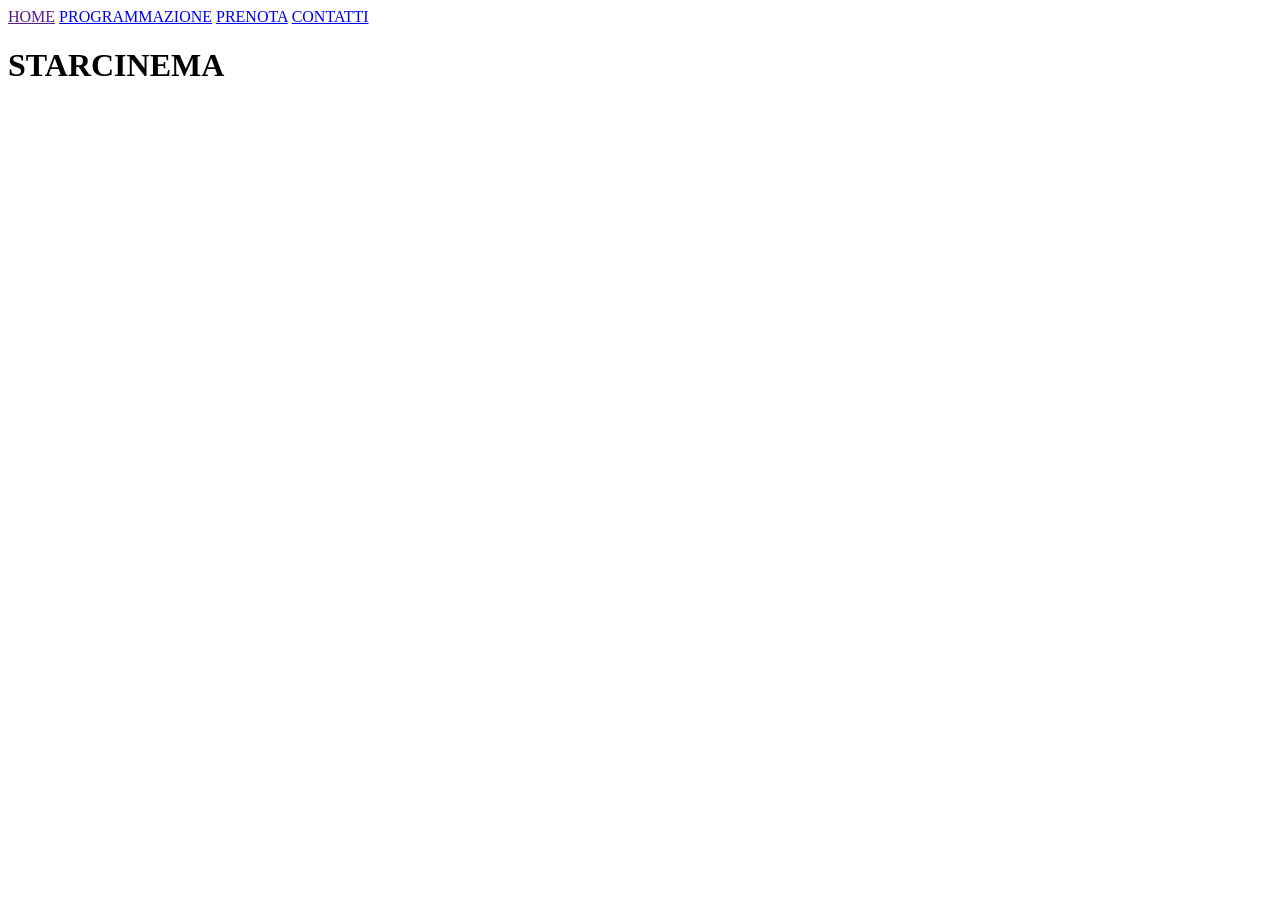
==== contatti.html @ 3aa4c406 "aggiunto lo style css all'index.html" ====
<!DOCTYPE html>
<html lang="it">
<head>
    <meta charset="UTF-8">
    <meta name="viewport" content="width=device-width, initial-scale=1.0">
    <title>Home</title>
</head>
<body>
    <header class="header-pagina">
        <nav>
            <a href="">HOME</a>
            <a href="programmazione.html">PROGRAMMAZIONE</a>
            <a href="prenota.html">PRENOTA</a>
            <a href="contatti.html">CONTATTI</a>
        </nav>
        <h1>
            STARCINEMA
        </h1>
    </header>

    <main>
        <table>
            <thead>
                <tr><th></th><th></th><th></th></tr>
            </thead>

            <tbody>
                <tr><th></th><th></th><th></th></tr>
                <tr><th></th><th></th><th></th></tr>
                <tr><th></th><th></th><th></th></tr>
            </tbody>
        </table>
    </main>

    <footer>

    </footer>
</body>
</html>
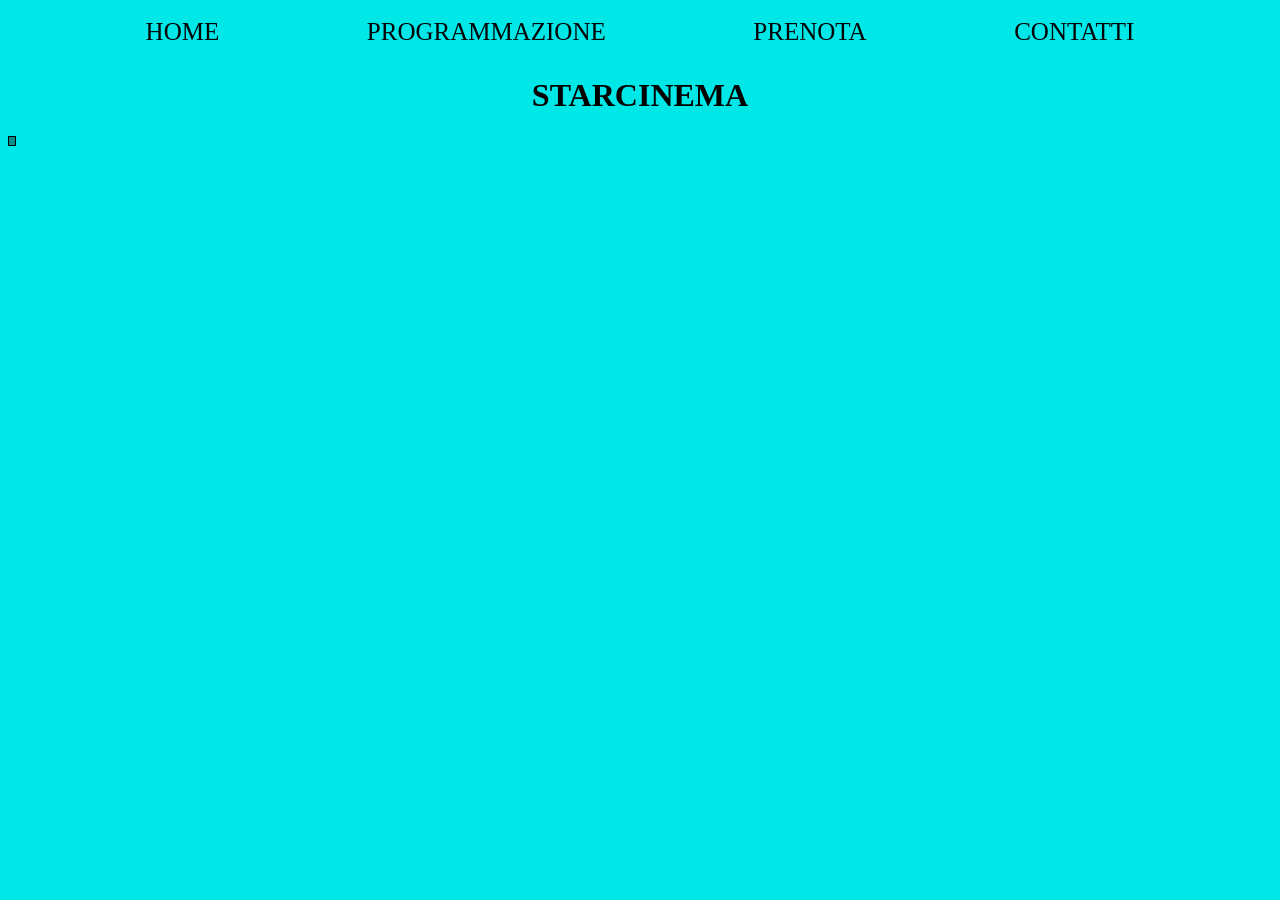
==== commit 62a5b489: "iniziato lo style per la table in programmazione" ====
--- a/contatti.html
+++ b/contatti.html
@@ -4,14 +4,15 @@
     <meta charset="UTF-8">
     <meta name="viewport" content="width=device-width, initial-scale=1.0">
     <title>Home</title>
+    <link rel="stylesheet" href="css/style.css">
 </head>
 <body>
     <header class="header-pagina">
         <nav>
-            <a href="">HOME</a>
+            <a href="index.html">HOME</a>
             <a href="programmazione.html">PROGRAMMAZIONE</a>
             <a href="prenota.html">PRENOTA</a>
-            <a href="contatti.html">CONTATTI</a>
+            <a href="">CONTATTI</a>
         </nav>
         <h1>
             STARCINEMA
--- a/css/style.css
+++ b/css/style.css
@@ -0,0 +1,78 @@
+body{
+    background-color: rgb(0, 231, 231);
+    
+}
+
+nav{
+    display: flex;
+    justify-content: space-evenly;
+}
+
+.header-pagina{
+    justify-self: center;
+    text-align: center;
+}
+
+a{
+    text-decoration: none;
+}
+
+nav > a{
+    padding: 10px;
+    color: rgb(0, 3, 6);
+    font-size: 25px;
+}
+
+nav > a:hover{
+    padding: 10px;
+    color: aliceblue;
+    font-size: 25px;
+    background-color: rgb(11, 139, 139);
+    transition-duration: 450ms;
+}
+
+.film-showcase{
+    display: inline-flex;
+}
+
+.film-container{
+    padding: 50px;
+}
+
+.film{
+    background-color: rgb(44, 175, 175);
+    border-radius: 20px;
+    text-align: center;
+    width: 500px;
+}
+
+.film:hover{
+    color: aliceblue;
+    background-color: rgb(11, 139, 139);
+    transition-duration: 450ms;
+    border-radius: 20px;
+    text-align: center;
+    width: 500px;
+}
+
+.film > h2{
+    font-size: 30px;
+    padding-top: 25px;
+}
+
+.film > img{
+    border-radius: 20px;
+    text-align: center;
+    width: 350px;
+}
+
+.film > p{
+    font-size: 20px;
+    padding-bottom: 25px;
+}
+
+table{
+    border-collapse: collapse;
+    border: solid 1px black;
+    background-color: rgb(11, 139, 139);
+}
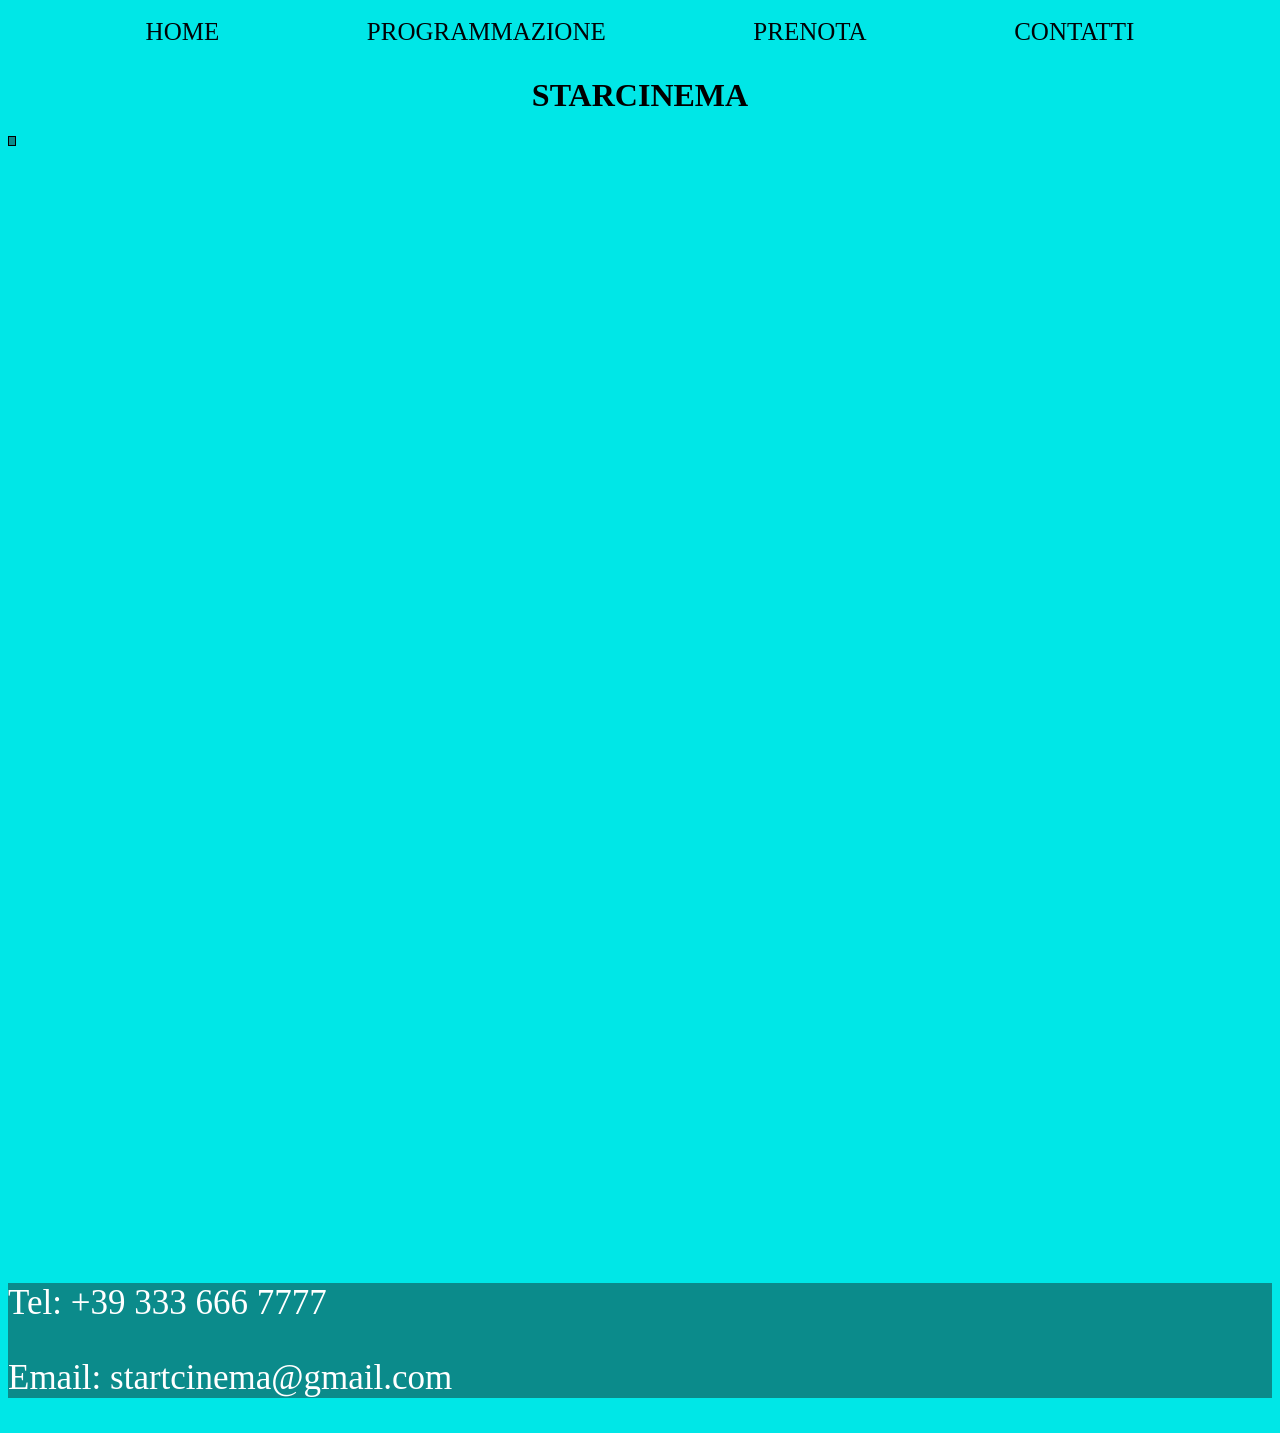
==== commit f39b2db5: "aggiunto il contenuto e lo style al footer" ====
--- a/contatti.html
+++ b/contatti.html
@@ -33,8 +33,9 @@
         </table>
     </main>
 
-    <footer>
-
+    <footer class="footer">
+        <p>Tel: +39 333 666 7777</p>
+        <p>Email: startcinema@gmail.com</p>
     </footer>
 </body>
 </html>
--- a/css/style.css
+++ b/css/style.css
@@ -71,8 +71,50 @@
     padding-bottom: 25px;
 }
 
+caption{
+    color:black;
+    font-weight:bolder;
+}
+
 table{
+    color: white;
+    justify-self: center;
     border-collapse: collapse;
     border: solid 1px black;
     background-color: rgb(11, 139, 139);
+    font-size: 25px; 
+}
+
+.ticket-container{
+    display: flex;
+    justify-self: center;
+    justify-content: space-evenly;
+    padding: 30px;
+}
+
+.ticket-btn{
+    background-color: rgb(44, 175, 175);
+    font-size: 35px;
+    color: black;
+    border: none;
+    border-radius: 10px;
+}
+
+.ticket-btn:hover{
+    background-color: rgb(11, 139, 139);
+    font-size: 35px;
+    color: white;
+    border: none;
+    border-radius: 10px;
+    transition-duration: 450ms;
+}
+
+.footer{
+    background-color: rgb(11, 139, 139);
+    font-size: 35px;
+    color: white;
+    margin-top: 90%;
+    margin-left: 0;
+    margin-right: 0;
+    margin-bottom: 0;
 }
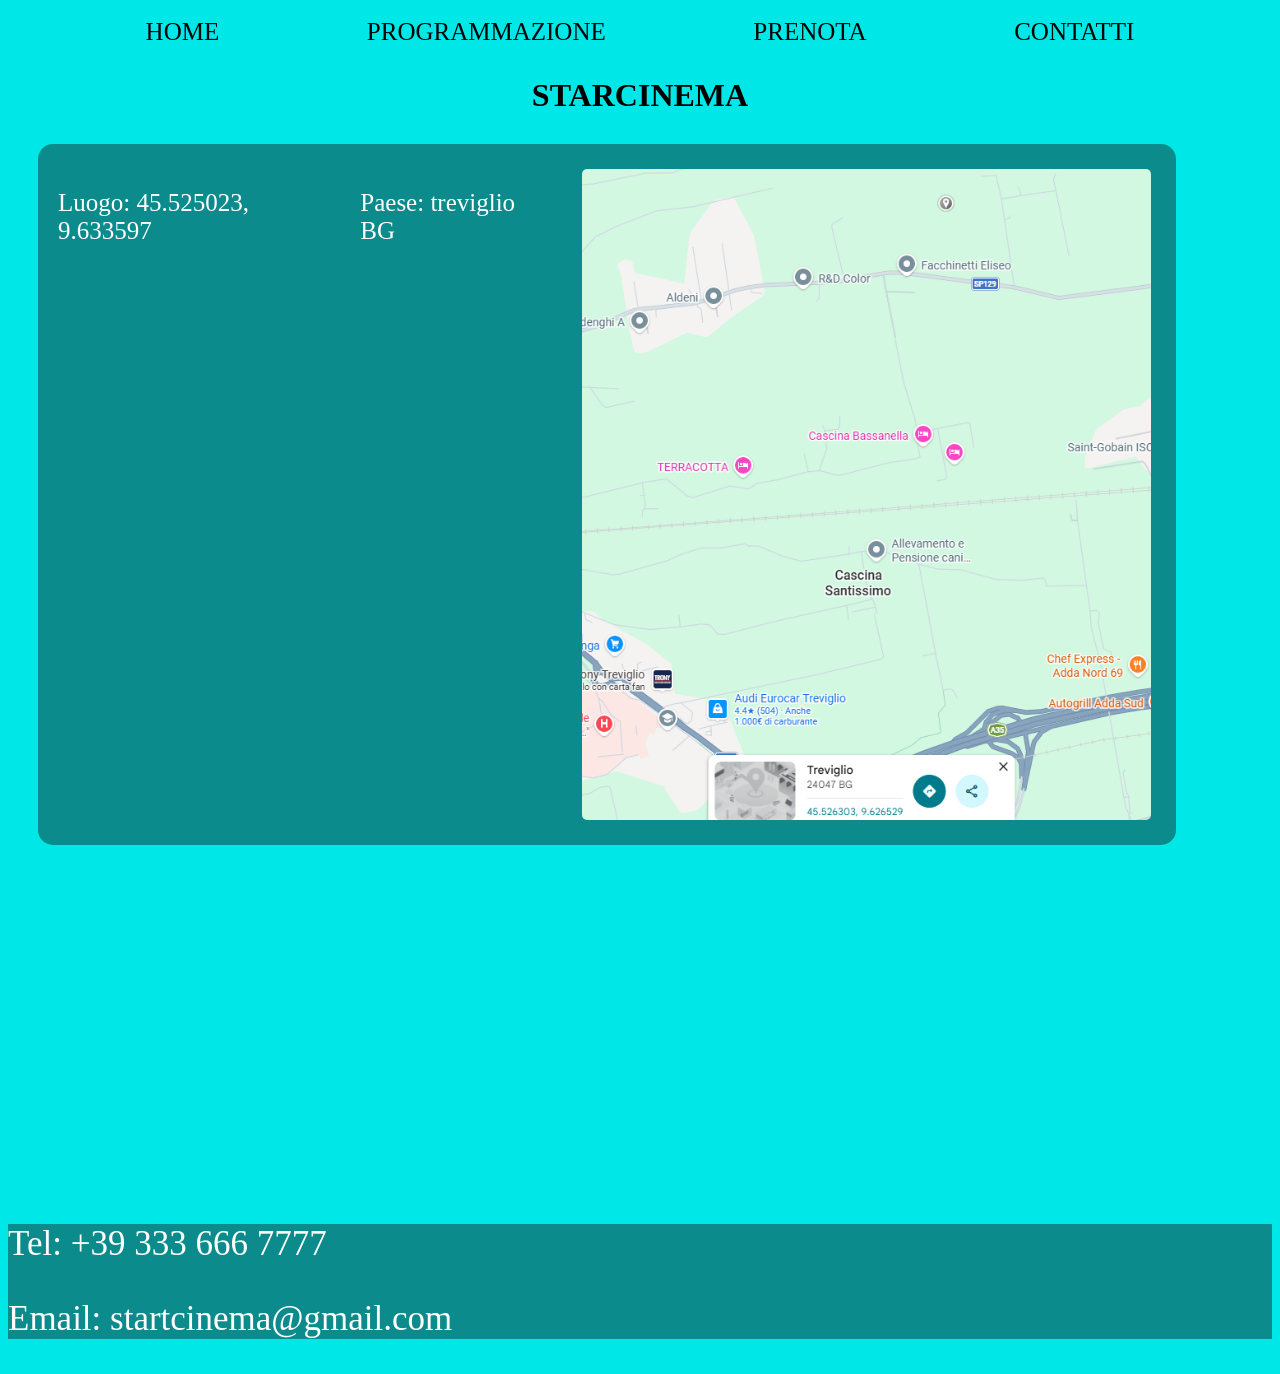
==== commit 690123d3: "aggiunte il codice html e css al contatti.html" ====
--- a/contatti.html
+++ b/contatti.html
@@ -20,17 +20,11 @@
     </header>
 
     <main>
-        <table>
-            <thead>
-                <tr><th></th><th></th><th></th></tr>
-            </thead>
-
-            <tbody>
-                <tr><th></th><th></th><th></th></tr>
-                <tr><th></th><th></th><th></th></tr>
-                <tr><th></th><th></th><th></th></tr>
-            </tbody>
-        </table>
+        <section class="contact-container">
+            <p>Luogo: 45.525023, 9.633597</p>
+            <p>Paese: treviglio BG</p>
+            <img src="img/luogo.png">
+        </section>
     </main>
 
     <footer class="footer">
--- a/css/style.css
+++ b/css/style.css
@@ -107,13 +107,36 @@
     border: none;
     border-radius: 10px;
     transition-duration: 450ms;
+    cursor: grab;
+}
+
+.contact-container{
+    background-color: rgb(11, 139, 139);
+    margin: 30px;
+    border-radius: 15px;
+    color:white;
+    display: flex;
+    width: 90%;
+    justify-content: space-between;
+    font-size: 25px;
+}
+ 
+.contact-container > p{
+    padding: 20px;
+}
+
+.contact-container > img{
+    min-width: 200px;
+    max-width: 50%;
+    border-radius: 30px;
+    padding: 25px;
 }
 
 .footer{
     background-color: rgb(11, 139, 139);
     font-size: 35px;
     color: white;
-    margin-top: 90%;
+    margin-top: 30%;
     margin-left: 0;
     margin-right: 0;
     margin-bottom: 0;
